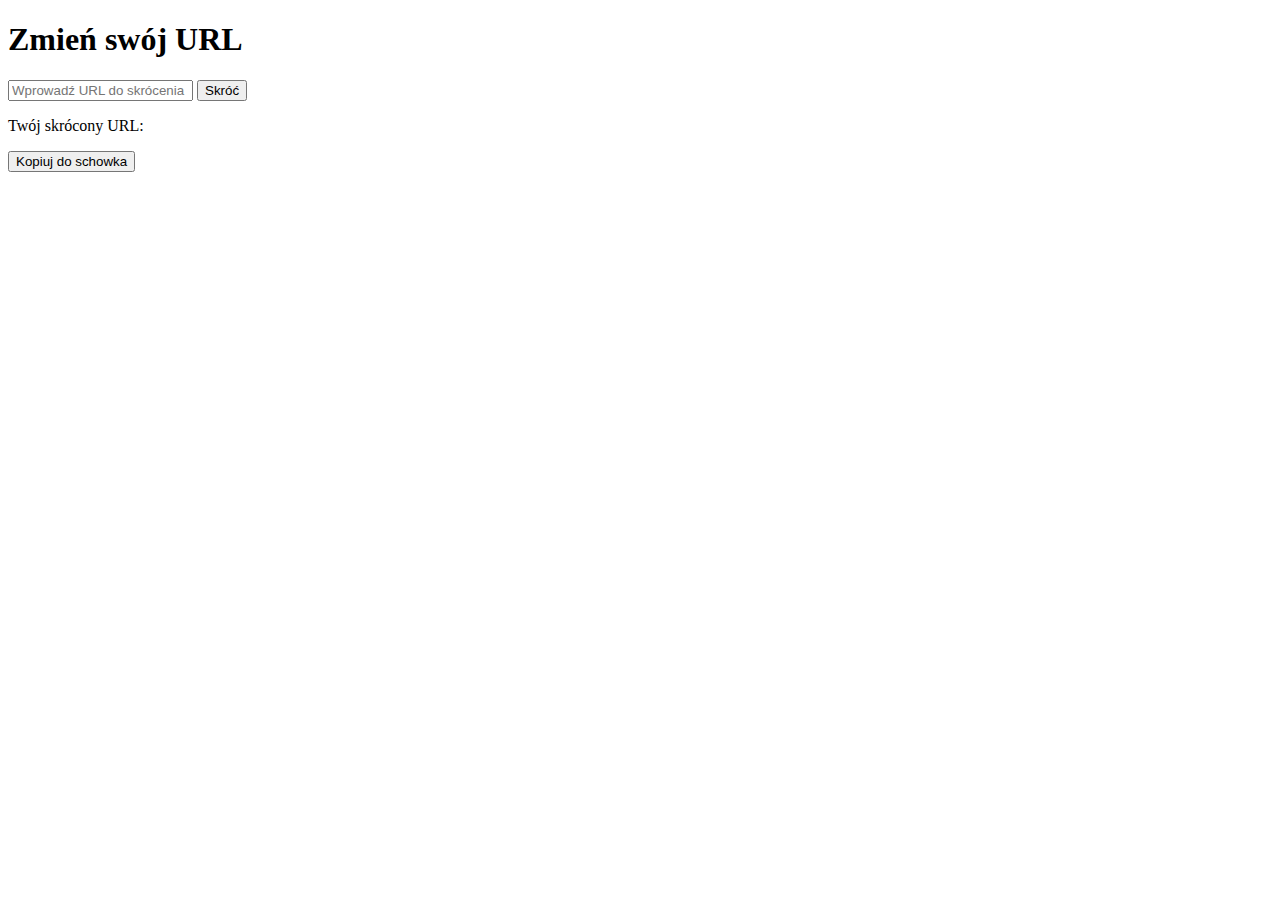
==== src/main/resources/templates/index.html @ 8fee6277 "version 0.2" ====
<!DOCTYPE html>
<html xmlns:th="https://www.thymeleaf.org">
<head>
    <title>Strona do skracania URL</title>
    <link rel="stylesheet" type="text/css" th:href="@{css/style.css}">
    <link href='https://fonts.googleapis.com/css?family=Lato:300,400,700' rel='stylesheet' type='text/css'>

</head>
<body>
<header>
    <div id="title" class="container">
        <h1>Zmień swój URL</h1>
    </div>
</header>
<div class="container">
    <form action="/shorten" method="post">
        <input type="text" name="originalUrl" placeholder="Wprowadź URL do skrócenia" required>
        <button type="submit">Skróć</button>
    </form>
    <div th:if="${errorMessage}" class="error-message" th:text="${errorMessage}"></div>
    <div th:if="${shortenedUrl}" class="short-url">
        <p>Twój skrócony URL:</p>
    </div>
</div>
<div th:if="${shortenedUrl}">
    <p id="shortenedUrl" style="color: blue; font-weight: bold;" th:text="${shortenedUrl}"></p>
    <div class="button-container">
        <button onclick="copyToClipboard()">Kopiuj do schowka</button>
    </div>
</div>

<script>
    function copyToClipboard() {
        var url = document.getElementById("shortenedUrl").innerText;
        navigator.clipboard.writeText(url).then(function() {
            alert('Skrócony URL został skopiowany do schowka');
        }, function(err) {
            console.error('Nie udało się skopiować URL-a: ', err);
        });
    }
</script>
</body>
</html>
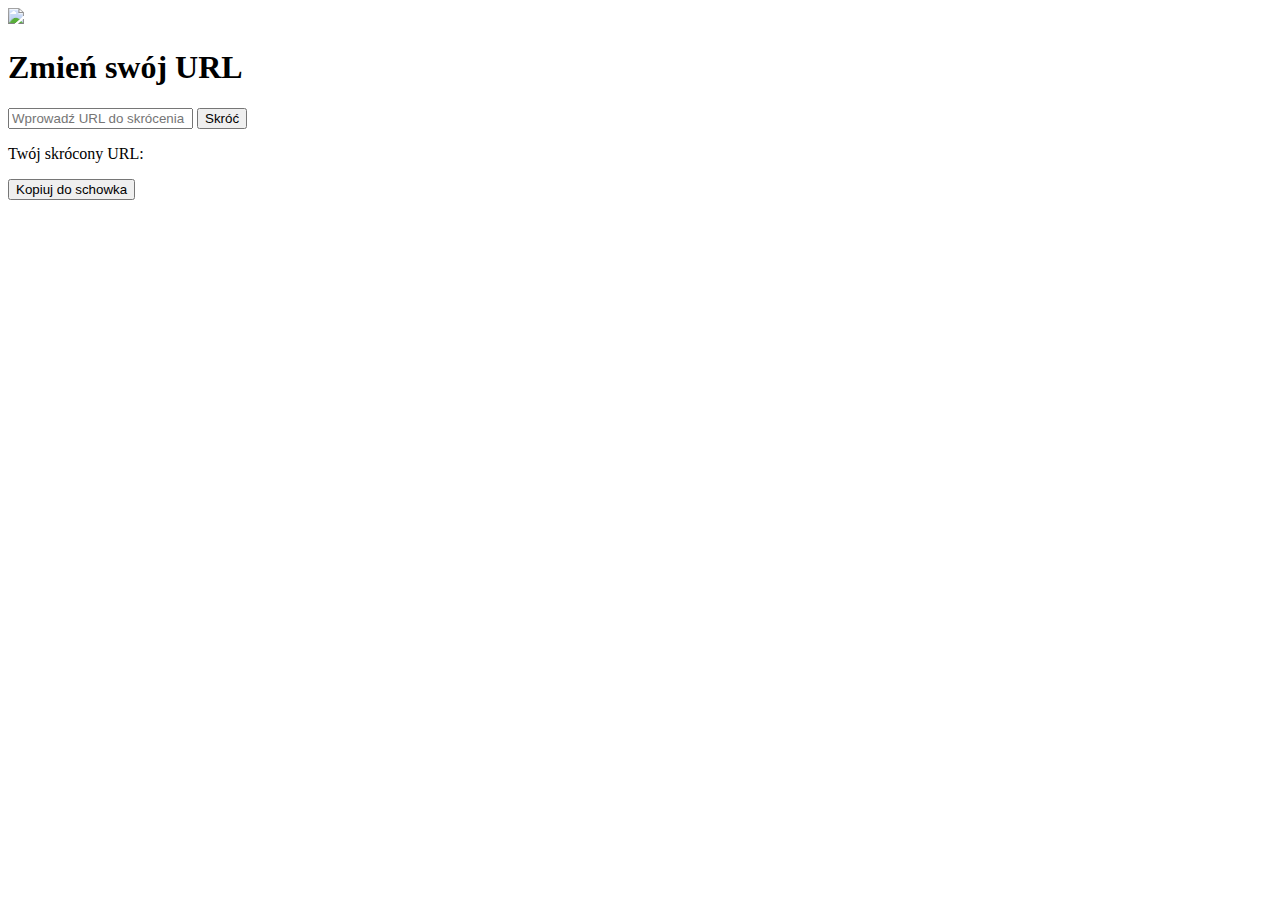
==== commit 8e7f21c1: "version 0.3" ====
--- a/src/main/resources/templates/index.html
+++ b/src/main/resources/templates/index.html
@@ -9,6 +9,7 @@
 <body>
 <header>
     <div id="title" class="container">
+        <img src="/images/logo.jpeg" class="center-auto">
         <h1>Zmień swój URL</h1>
     </div>
 </header>
@@ -23,7 +24,7 @@
     </div>
 </div>
 <div th:if="${shortenedUrl}">
-    <p id="shortenedUrl" style="color: blue; font-weight: bold;" th:text="${shortenedUrl}"></p>
+    <p id="shortenedUrl" style="color: #56ad08; font-weight: bold;" th:text="${shortenedUrl}"></p>
     <div class="button-container">
         <button onclick="copyToClipboard()">Kopiuj do schowka</button>
     </div>
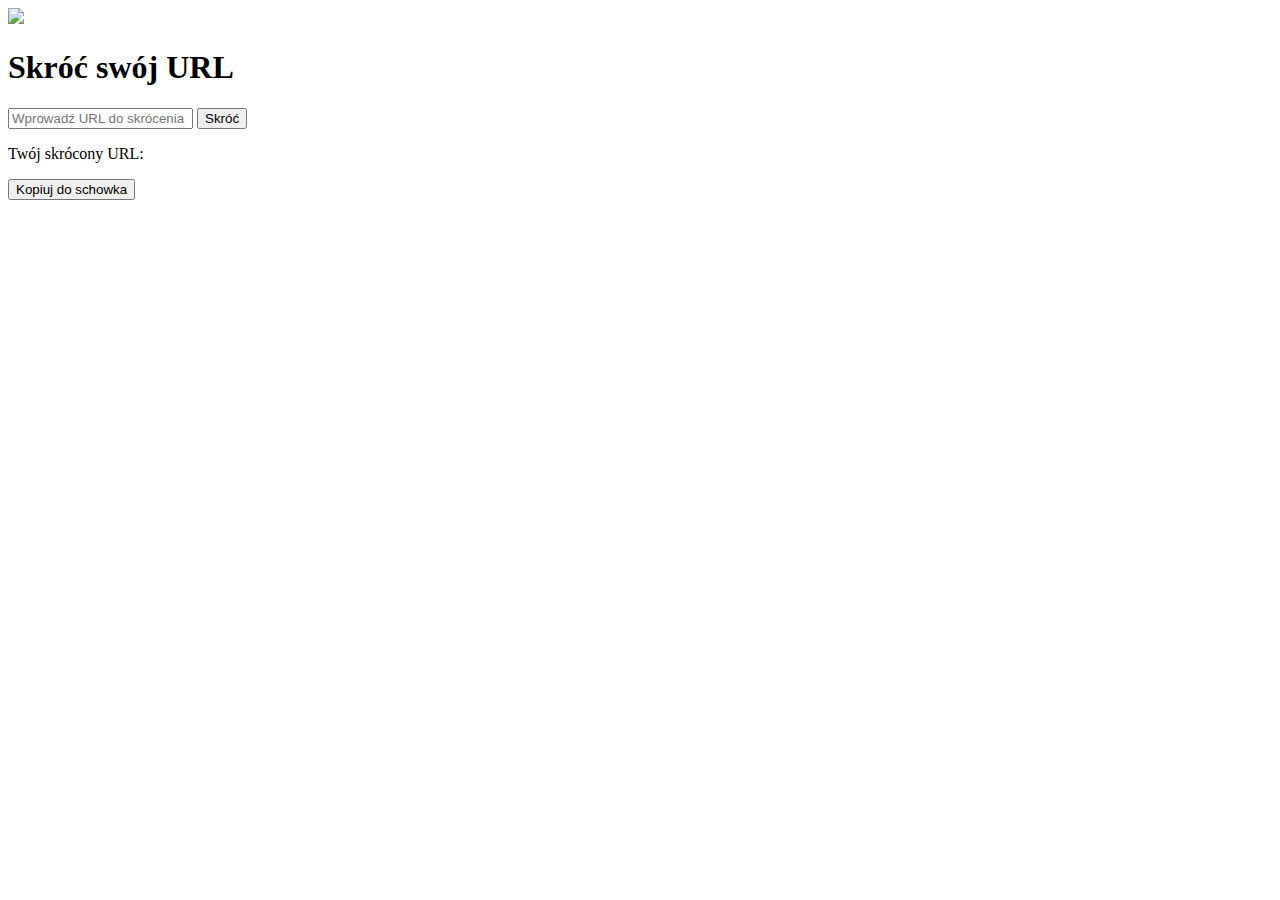
==== commit 0f0917e0: "version 0.4.1" ====
--- a/src/main/resources/templates/index.html
+++ b/src/main/resources/templates/index.html
@@ -10,7 +10,7 @@
 <header>
     <div id="title" class="container">
         <img src="/images/logo.jpeg" class="center-auto">
-        <h1>Zmień swój URL</h1>
+        <h1>Skróć swój URL</h1>
     </div>
 </header>
 <div class="container">
